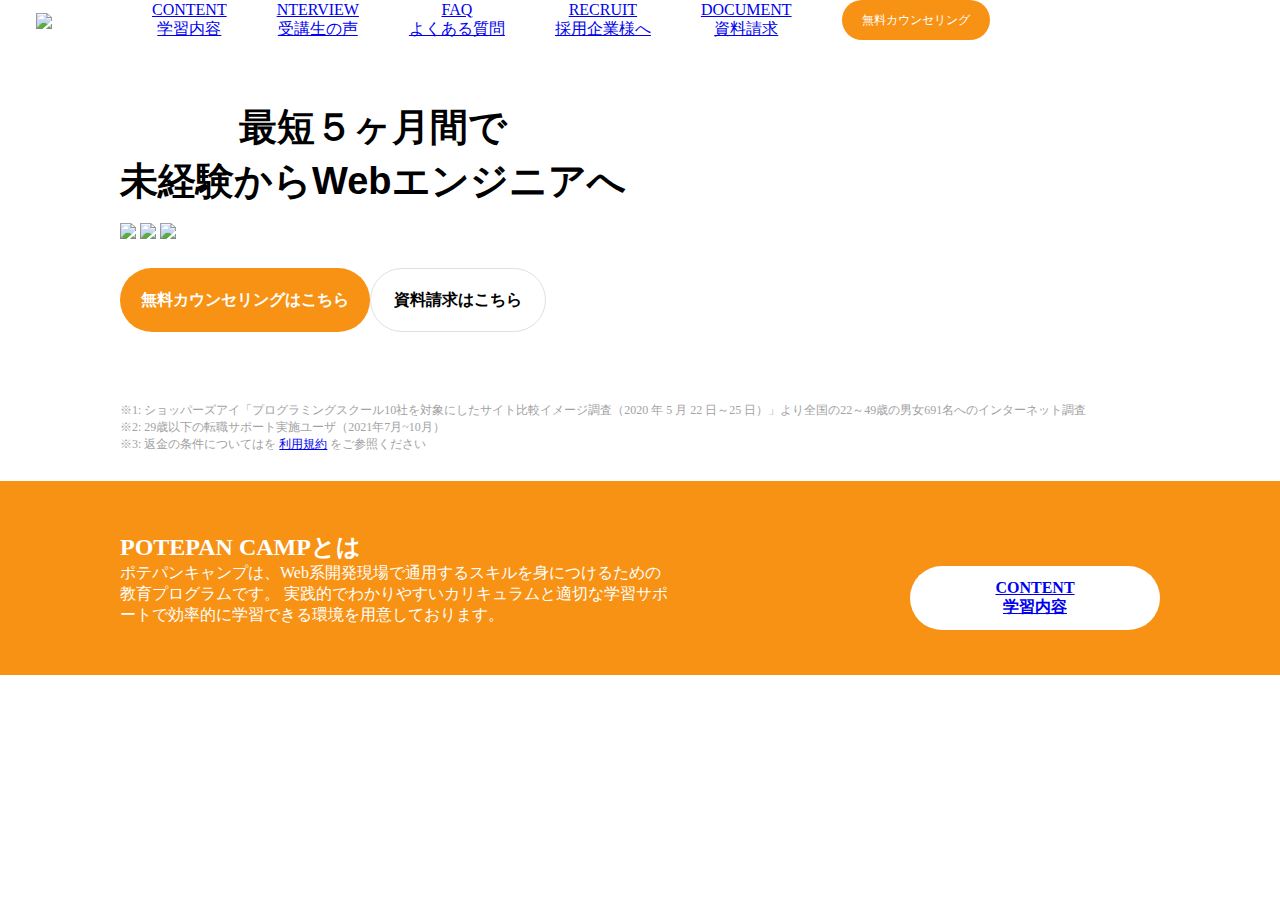
==== index1.html @ 140c10c3 "gitの練習-firstcommit" ====
<!DOCTYPE html>
<html lang="ja">
  <head>
    <meta charset="utf-8">
    <title>サイト模写</title>
    <link rel="stylesheet"href="style1.css">
  </head>
  
 <body>
   <!--ここに記述していきましょう-->
   
   <!--ヘッダータイトルとメニュー項目を一つのヘッダーコンテナで括る
    　 括らないとヘッダーが一行で収まらないため注意-->
   <header>
     <div class="HeaderContainer"> 
       <a class="Headertitle">
       <h1><a href="https://camp.potepan.com/wp-content/themes/potepancamp/assets/images/header-logo.png">
         <img src="https://camp.potepan.com/wp-content/themes/potepancamp/assets/images/header-logo.png"alto="logo">
       </a></h1>
       
       <nav class="nav">
         <ul class="menu-group">
          
           <li class="menu-item">
             <a href="https://camp.potepan.com/content">
             <span>CONTENT</span>
             <span>学習内容</span>
           </a></li>
           
           <li class="menu-item">
             <a href="https://camp.potepan.com/interview">
             <span>NTERVIEW</span>
             <span>受講生の声</span>
           </a></li>
           
            <li class="menu-item">
              <a href="https://camp.potepan.com/faq">
              <span>FAQ</span> 
              <span>よくある質問</span>
              </a></li>
              
            <li class="menu-item">
              <a href="https://camp.potepan.com/recruit">
              <span>RECRUIT</span> 
              <span>採用企業様へ</span>
              </a></li>
              
            <li class="menu-item">
              <a href="https://camp.potepan.com/download">
              <span>DOCUMENT</span> 
              <span>資料請求</span>
              </a></li>
              
            <li class="menu-item">
              <a href="https://camp.potepan.com/contact"
              class="menu-item_button">無料カウンセリング
              </a></li>
         </ul>
         </nav>
     </div>
   </header>
   
   
   
        <main>
            <!-- 背景画像から指定する　-->
            <section class="FirstView">
                <img class="FirstView_main-image FirstView_main-image--sp"src="https://camp.potepan.com/wp-content/themes/potepancamp/assets/images/home/first-view/top-hero-sp.jpg"
                alt="プログラミングスクールでWebエンジニア輩出No.1"><!-- alt以降は画像を表示できないブラウザで閲覧した場合に代わりに表示するテキスト-->
            
            <!-- 「中央左側の最短５か月〜資料請求はこちら」のコンテナ-->
            <div class="FirstView_container">
                <div class="FirstView_Content">
                    
                 <h2 class="FirstViewContent_title">
                  最短５ヶ月間で
                  <br>
                  未経験からWebエンジニアへ
                  </br>
                  </h2>
             
               <div class="FirstViewContent_images">
                   <img src="https://camp.potepan.com/wp-content/themes/potepancamp/assets/images/home/first-view/100percent@2x.svg"
                   alt"プログラミングスクールでWebエンジニア輩出No.1"> <!-- alt以降は画像を表示できないブラウザで閲覧した場合に代わりに表示するテキスト-->
                   <img src="https://camp.potepan.com/wp-content/themes/potepancamp/assets/images/home/first-view/no1@2x.svg"
                   alt"プログラミングスクールでWebエンジニア輩出No.1"> <!-- alt以降は画像を表示できないブラウザで閲覧した場合に代わりに表示するテキスト-->
                   <img src="https://camp.potepan.com/wp-content/themes/potepancamp/assets/images/home/first-view/refund@2x.svg"
                   alt"プログラミングスクールでWebエンジニア輩出No.1"> <!-- alt以降は画像を表示できないブラウザで閲覧した場合に代わりに表示するテキスト-->
               </div>
               
               <div class="FirstViewContent_buttons">
                   <a href="https://camp.potepan.com/contact">無料カウンセリングはこちら</a>
                   <a href="https://camp.potepan.com/download">資料請求はこちら</a>
               </div>
             </div>
             <!-- 「中央左側の最短５か月〜資料請求はこちら」のコンテナ-->
             
             <div class="FirstViewCaption">
               ※1: ショッパーズアイ「プログラミングスクール10社を対象にしたサイト比較イメージ調査（2020 年 5 月 22 日～25 日）」より全国の22～49歳の男女691名へのインターネット調査
               <br>
               ※2: 29歳以下の転職サポート実施ユーザ（2021年7月~10月）
               <br>
               ※3: 返金の条件についてはを
               <a href="https://camp.potepan.com/terms">利用規約</a>
               をご参照ください
             </div>
             </div>
             
            </section> 
            
            
            <!-- POTEPAN CAMPの説明書き -->
            <!--ポテパンキャンプとは-->
            <div class="About_container">
              <section class="About">
                  <div class="About_title">
                      <h2>POTEPAN CAMPとは</h2>
                      <p>ポテパンキャンプは、Web系開発現場で通用するスキルを身につけるための教育プログラムです。
                       実践的でわかりやすいカリキュラムと適切な学習サポートで効率的に学習できる環境を用意しております。
                       </p>
                       </div>
                       
                
              <div class="About_button">
                  <a href="https://camp.potepan.com/content">
                  <span>CONTENT</span>
                  <span>学習内容</span>
                </a>
                </div>
                </section>
               
              </div>
              </div>
            </div>
        </main>
 </body>
    
  </header>
</html>
---- style1.css ----
/*　①初めに背景画像について指定　*/
.FirsView{
  background-image:url(https://camp.potepan.com/wp-content/themes/potepancamp/assets/images/home/first-view/top-hero.jpg);
  background-size:cover; /*画像をコンテナいっぱいに表示*/
  background-position:center; /*画像を中央に表示*/
}

.FirstView_main-image--sp{
  display: none;
}

.FirstView_main_image{
  width:100%;
}
/* ヘッダー内部について指定 */

.Header {
  width:100%;
  padding_top:20px;
  padding_bottom:20px;
}

.HeaderContainer{
  position:absolute;/*画面の一番上からヘッダーが始まるよう指定。
  これにより他のボックスも一番上から始まるようになる。背景画像も同様に一番上から始まるため、あえてヘッダーと被せることができる
  .Header{に適用させていない理由はposition:absolute;に隣接するメイン要素と重なるという特徴があるため。
  今回だと隣接する要素は.HeaderContainerのため、この部分に指定した。*/
  display: flex;
  max-width:100%;
  margin:0 36px 0 36px;
  justify-content:space-between;
}



.Headertitle{
  display:block;
}

/*　③メニュー項目の配置を指定*/
.menu-group{
  display: flex;
  list-style:none;/*　<ul><li>を使うと入る「・」を消すために使用　*/
  align-items:center;
  justify-content:space-between;
  margin-left:10px;
}

/*　②「無料カウンセリング」のデザインを指定　*/
.menu-item_button{
  display:flex;
  align-items:center;
  background-color:#F79214;
  border:none; /*枠線不要*/
  border-radius:38px; /*ボックスの四隅を丸めるために入力 */
  color:#fff;
  cursor:pointer
  font-weight:700;
  justify-content:center;
  text-decoration:none;
  text-align:center;/*テキストを中央揃えにするために指定（無くても変化なし。何のために入れているか調べる。 */
  width:auto;
  font-size:12px;
  height:40px;
  padding:0 20px;　/*ボックス内部の余白を指定。上下はなし、左右に20ずつ指定。*/
}

/*　④無料カウンセリング以外のメニュー項目を調整する場合はここから指定*/
.menu-item{
  margin-left: 50px;
  color:black;
  text-align: center;
  justify-content:center;
  display: flex;
}

/* span要素がインライン要素のためhtmlで入力した改行を適用させたい場合にはblock要素に変更させる必要がある。　*/
span{
  display: block;
}

.FirstView {
    background-image: url(https://camp.potepan.com/wp-content/themes/potepancamp/assets/images/home/first-view/top-hero.jpg);
    background-size: cover; /*背景画像をできるだけ大きく引き延ばす*/
    background-position: center;/*背景画像を中央寄せで表示*/
    padding-top: 100px;/*背景画像の上に100px分の余白を作る*/
    padding-bottom: 28px;/*背景画像の下に28px分の余白を作る*/
}

.FirstView_container{
  max-width:1140px;
  padding-left:50px;
  padding-right:50px;
  margin-left:auto;
  margin-right:auto;
  position:relative;　/*親要素に指定することで子要素を移動させる際の基準となる。*/
}

.FirstView_Content{
  margin-bottom: 70px;
  width:fit-content;
}

.FirstViewContent_title{
  color:#000;
  font-family: 'Lato', sans-serif;
  font-size:38px;
  font-weight:700;
  line-height:54px;
  margin-bottom:15px;
  text-align: center;
}

.FirstViewContent_images{
  margin-bottom: 25px;
}

.FirstViewContent_buttons{
  display: flex;
}

.FirstViewContent_buttons a { /*末尾に"a"とつければ一つ目のみ適用可能*/
    align-items: center; /*コンテナの中で中央に寄せるために入力*/
    background-color: #F79214;
    border: none; /*枠線不要*/
    border-radius: 38px;
    color: #fff;
    cursor: pointer; /*マウスカーソルについて指定*/
    display: flex;　/*ブロック要素→インライン要素*/
    font-size: 16px;
    font-weight: 700;
    height: 64px;
    justify-content: center;
    text-decoration: none;
    text-align: center;
    width: 250px;
    height: 64px;
}

.FirstViewContent_buttons a:last-of-type  {
  /*兄弟要素の中で一番最後の要素を指定("a"を入れているのため、htmlでaタグを入れているため。もしpタグだったらpに変更すること。*/
    background-color: #fff;
    border: 1px solid #E0E0E0;
    color: #000;
    width: 176px;
}

.FirstViewCaption{
  color:#A2A2A4;
  font-size:12px;
}

.About_container{
  background-color: #F79214;
  padding:45px 0;
}

/*何のために入力しているのか要確認*/
body, div, p, ul, ol, li, dl, dt, dd, table, th, td, img, figure, h1, h2, h3, h4, h5, h6, form, select {
    margin: 0;
}
*, *::before, *::after {
    word-break: break-all;
    -webkit-box-sizing: border-box;
    -moz-box-sizing: border-box;
    box-sizing: border-box;
}
/*何のために入力しているのか要確認*/

.About{
  max-width: 1140px;
  padding-left: 50px;
  padding-right: 50px;
  margin-left: auto;
  margin-right: auto;
  position: relative;
  align-items: center;
  display: flex;
  justify-content: space-between;
}

.About_title{
  width: 53%;
  display: flex;/*ブロック→インライン要素に変更*/
  flex-direction: column;/*コンテンツの並び順を指定。columnを選ぶことで上から下に向かうようになる。*/
  align-items: flex-start;
}

.About_title{
  color:#fff;
  text-align:left;
}

.About_title p{
　display:inline-block;
}

.About_button {
  float:right;
  margin-top:40px;
  width:250px;
  border:none;
  display:flex;
  cursor: pointer;
  font-size: 16px;
  font-weight: 700;
  height: 64px;
  border-radius: 38px;/*枠を丸めるために必要*/
  background-color:#fff;
  color:#F79214;
  align-items:center;/*ボックス内のテキストを中央に寄せるために下の二つ以外にこれも必要*/
  justify-content:center;/*ボックス内テキストを上下から中央に寄せる*/
  text-align: center;/*"justify-content"で中央に寄せたテキストを左右から中央揃えにする。*/
  float:right;
}

span{
  display: block;
}
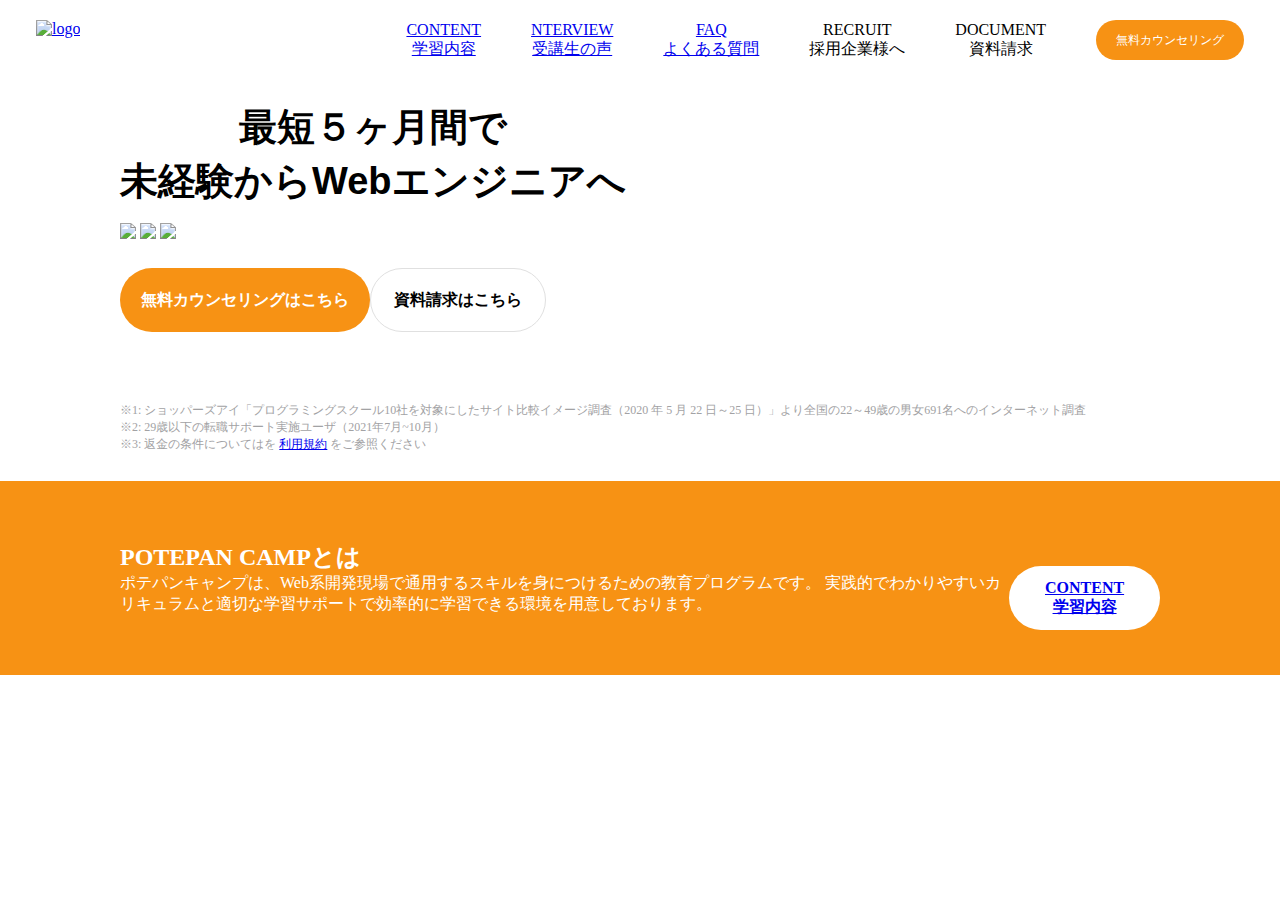
==== commit b0703d60: "kadai1の修正-firstcommit" ====
--- a/index1.html
+++ b/index1.html
@@ -2,7 +2,14 @@
 <html lang="ja">
   <head>
     <meta charset="utf-8">
+    <meta name="viewport" content="width=device-width,initial-scale=1">
+    <!--【レスポンシブ対応（スマホ対応）する際に必ず必要になるコード】
+    name="viewport"：viewportだよという宣言。
+    width=device-width：コンテンツの幅はデバイスの幅に合わせるよという記述
+    initial-scale=1：画面幅が違う時の倍率設定。この場合は倍率を変えない。-->
+    
     <title>サイト模写</title>
+    <link rel="stylesheet" href="reset.css">
     <link rel="stylesheet"href="style1.css">
   </head>
   
@@ -11,42 +18,50 @@
    
    <!--ヘッダータイトルとメニュー項目を一つのヘッダーコンテナで括る
     　 括らないとヘッダーが一行で収まらないため注意-->
-   <header>
+   <header class="Header">
      <div class="HeaderContainer"> 
-       <a class="Headertitle">
-       <h1><a href="https://camp.potepan.com/wp-content/themes/potepancamp/assets/images/header-logo.png">
-         <img src="https://camp.potepan.com/wp-content/themes/potepancamp/assets/images/header-logo.png"alto="logo">
-       </a></h1>
+       <a class="Headertitle"href="https://camp.potepan.com/">
+       <img class="pc"src="https://camp.potepan.com/wp-content/themes/potepancamp/assets/images/header-logo.png"alt="logo">
+       <img class="sp"src="https://camp.potepan.com/wp-content/themes/potepancamp/assets/images/header-logo-sp.png"alt="logo">
+       </a>
        
+       <!-- スマホ対応時のハンバーガーメニューの作成　-->
+       <!-- ①ハンバーガーメニューの三本線のボタンを作成　-->
        <nav class="nav">
+         <div class="navhumburger jsc-hamburger">
+           <span class="navhumburger_line"></span>
+           <span class="navhumburger_line"></span>
+           <span class="navhumburger_line"></span>
+         </div>
+         
+         <!-- ②ハンバーガーメニューを開いた際のリストを作成 -->
          <ul class="menu-group">
-          
            <li class="menu-item">
-             <a href="https://camp.potepan.com/content">
+             <a class="menu-item_link"href="https://camp.potepan.com/content">
              <span>CONTENT</span>
              <span>学習内容</span>
            </a></li>
            
            <li class="menu-item">
-             <a href="https://camp.potepan.com/interview">
+             <a class="menu-item_link"href="https://camp.potepan.com/interview">
              <span>NTERVIEW</span>
              <span>受講生の声</span>
            </a></li>
            
             <li class="menu-item">
-              <a href="https://camp.potepan.com/faq">
+              <a class="menu-item_link"href="https://camp.potepan.com/faq">
               <span>FAQ</span> 
               <span>よくある質問</span>
               </a></li>
               
             <li class="menu-item">
-              <a href="https://camp.potepan.com/recruit">
+              <a class="menu-item_link"="https://camp.potepan.com/recruit">
               <span>RECRUIT</span> 
               <span>採用企業様へ</span>
               </a></li>
               
             <li class="menu-item">
-              <a href="https://camp.potepan.com/download">
+              <a class="menu-item_link"="https://camp.potepan.com/download">
               <span>DOCUMENT</span> 
               <span>資料請求</span>
               </a></li>
@@ -63,7 +78,7 @@
    
    
         <main>
-            <!-- 背景画像から指定する　-->
+            <!-- 背景画像を指定する　-->
             <section class="FirstView">
                 <img class="FirstView_main-image FirstView_main-image--sp"src="https://camp.potepan.com/wp-content/themes/potepancamp/assets/images/home/first-view/top-hero-sp.jpg"
                 alt="プログラミングスクールでWebエンジニア輩出No.1"><!-- alt以降は画像を表示できないブラウザで閲覧した場合に代わりに表示するテキスト-->
--- a/style1.css
+++ b/style1.css
@@ -15,27 +15,28 @@
 }
 /* ヘッダー内部について指定 */
 
-.Header {
+.header{
+  display: block;
+}
+
+.Header{
   width:100%;
-  padding_top:20px;
-  padding_bottom:20px;
+  position: absolute;/*画面の一番上からヘッダーが始まるよう指定。
+  これにより他のボックスも一番上から始まるようになる。背景画像も同様に一番上から始まるため、あえてヘッダーと被せることができる*/
+  padding-top: 20px;
+  padding-bottom: 20px;
 }
 
 .HeaderContainer{
-  position:absolute;/*画面の一番上からヘッダーが始まるよう指定。
-  これにより他のボックスも一番上から始まるようになる。背景画像も同様に一番上から始まるため、あえてヘッダーと被せることができる
-  .Header{に適用させていない理由はposition:absolute;に隣接するメイン要素と重なるという特徴があるため。
-  今回だと隣接する要素は.HeaderContainerのため、この部分に指定した。*/
-  display: flex;
-  max-width:100%;
+  display: flex;/*ブロック要素のように動作させることが可能*/
+  justify-content:space-between;/*コンテナ内の要素を均等に配置する。一番初めのアイテムは左端、最後のアイテムは右端に寄せられる。*/
   margin:0 36px 0 36px;
-  justify-content:space-between;
-}
-
-
-
-.Headertitle{
-  display:block;
+  max-width: 100%;/*幅の最大値を指定。100％を超えて広がることはない。*/
+  position:relative;/*指定したtop right bottom leftに基づいて配置することが可能。*/
+}
+
+.navhumburger{
+  display: none;
 }
 
 /*　③メニュー項目の配置を指定*/
@@ -157,6 +158,7 @@
 }
 
 /*何のために入力しているのか要確認*/
+
 body, div, p, ul, ol, li, dl, dt, dd, table, th, td, img, figure, h1, h2, h3, h4, h5, h6, form, select {
     margin: 0;
 }
@@ -181,9 +183,8 @@
 }
 
 .About_title{
-  width: 53%;
-  display: flex;/*ブロック→インライン要素に変更*/
-  flex-direction: column;/*コンテンツの並び順を指定。columnを選ぶことで上から下に向かうようになる。*/
+  display: flex;
+  flex-direction: column;*ボックス内の要素を縦に表示する。*/
   align-items: flex-start;
 }
 
@@ -218,3 +219,136 @@
 span{
   display: block;
 }
+
+.sp{
+  display:block;
+  height:16px;
+  width: auto;
+}
+
+.pc{
+  display:block;
+  height:20px;
+  width:auto;
+}
+
+/* 以下の記述はレスポンシブ対応に関すること　*/
+
+
+/* 先にPCサイトでの表記を記述　*/
+/*screen:画面表示にのみに使うという指定
+　and:指定と指定のつなぎ文字
+　max-width:適用する幅を指定
+　画面サイズが769px以上の場合、以下の記述が適用される。*/
+@media screen and (min-width: 769px){
+.sp{
+  display: none;
+}
+}
+
+
+
+/* スマホサイトでの表記を記述　*/
+/*screen:画面表示にのみに使うという指定
+　  and:指定と指定のつなぎ文字
+　  max-width:適用する幅を指定
+　  画面サイズが768px以下の場合、以下の記述が適用される。*/
+@media screen and (max-width: 768px){
+.pc{
+ display: none;
+}
+}
+
+
+/*PCサイト以外での表記を記述*/
+/*screen:画面表示にのみに使うという指定
+　  and:指定と指定のつなぎ文字
+　  max-width:適用する幅を指定
+　  画面サイズが1080px以下の場合、以下の記述が適用される。*/
+/*ハンバーガーメニューの記述 
+　  メニューをクリックする前の三本線のサイズを記述　*/
+@media screen and (max-width: 1080px){
+.navhumburger{
+  cursor: pointer;
+  display: block;
+  position: relative;
+  width: 30px;
+  height: 21px;
+  z-index: 100; /*必ず画面の一番上にくるよう大きな数値を指定*/
+}
+
+/*　１本目の線について記述　*/
+.navhumburger_line:first-child{
+  top:0; /*　0を指定することで一本目の線が他の線と重ならないよう一番上に指定　*/
+}
+
+/*　３本共通する部分について記述　*/
+.navhumburger_line{
+  position: absolute; /*　画面の上に表示されるよう指定（ページレイアウト内に空間を作らず上に詰めるのが特徴*/
+  top:50%;
+  display: block;
+  width: 100%;
+  height: 3px;
+  background-color: #000;
+  transform: translate(0, -50%);
+  border-radius: 10px;
+  transition: top 0.2s, transform 0.2s, opacity 0.3s;
+}
+
+/*　１本目の線について記述　*/
+.navhumburger_line:last-child{
+  top:100%;/*　0を指定することで一本目の線が他の線と重ならないよう一番上に指定　*/
+}
+
+.menu-group{
+  overflow-y: scroll;
+  position: fixed;
+  top: 60px;
+  left: 100%;
+  width: 100%;
+  display: block;
+  padding-top: 20px;
+  padding-bottom: 75px;
+  transition: transform 0.5s;
+  z-index: 99;
+  background-color: rgba(0, 0, 0, 0.8);
+  -webkit-overflow-scrolling: touch;
+  height: 100%;
+}
+
+.menu-item{
+  margin-right:0;
+}
+
+.menu-item_link{
+  padding:20px 0;
+}
+
+.menu-item_button{
+  font-size: 16px;
+    margin: 0 auto;
+    height: 60px;
+    width: 250px;
+}
+
+.Header {
+    background-color: #fff;
+    position: fixed;
+    z-index: 10;
+}
+}
+@media screen and  (max-width:1024px){
+.About{
+    flex-direction:column;/*スマホのような縦長の画面に対応するために記述。ボックス内の要素を縦に表示する。*/
+}
+
+.About_title{
+    margin-bottom: 0;
+    width: 100%;
+}
+
+.About_button {
+    margin-top: 40px; /*上記の内容との間に余裕を持たせるために入力*/
+    margin-right:35px;/*中央揃えにならないため調整*/
+}
+}
